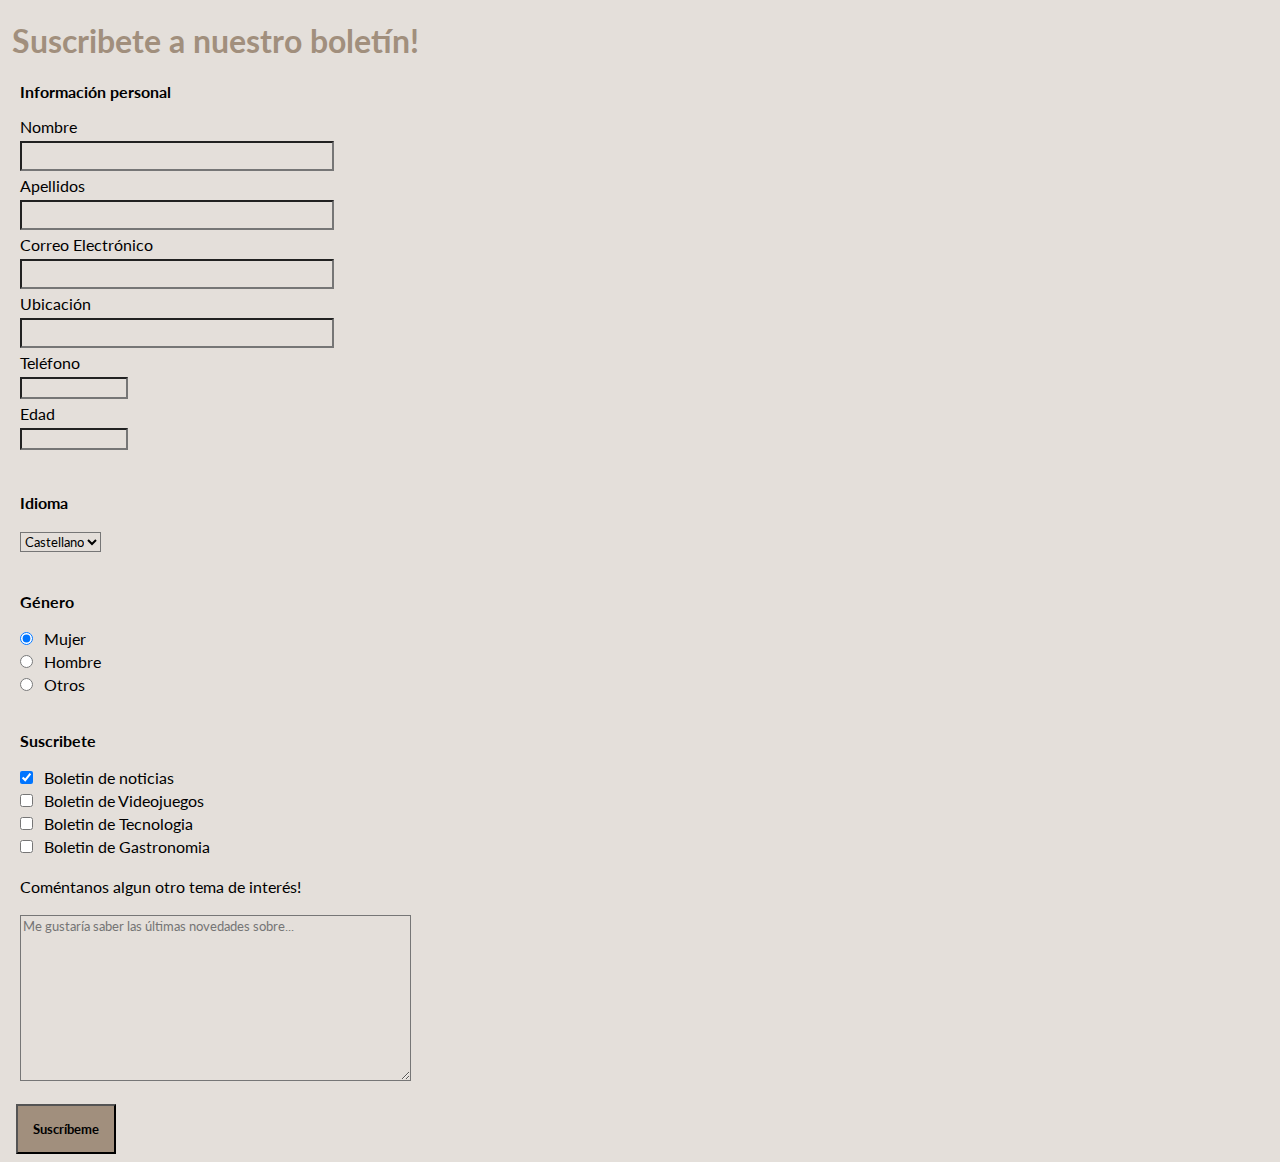
==== formulari.html @ f069dd1d "Pràctica 3" ====
<!DOCTYPE html>
<html lang="es">

<head>
    <meta charset="UTF-8">
    <meta name="viewport" content="width=device-width, initial-scale=1.0">
    <link rel="stylesheet" href="formulari.css">
    <title>Formulario</title>
</head>

<body>

    <h1>Suscribete a nuestro boletín!</h1>

    <form action="formulari_enviat.html">

        <div>
            <p>Información personal</p>
            <!--CASILLAS DEL FORMULARIO PARA LLENAR CON LOS DATOS CORRESPONDIENTES-->
            <label for="formNombre">Nombre</label><!--la etiqueta label con el for se vincula con el input id-->
            <br>
            <input id="formNombre" type="text" class="textPx" required> <!--required= resposta obligatoria-->

            <br>

            <label for="formApellidos">Apellidos</label>
            <br>
            <input id="formApellidos" type="text" class="textPx" required>
            <!--class ="textPX" definimos ésta clase para que en el css podamos definir sus píxeles -->

            <br>

            <label for="forEmail">Correo Electrónico</label>
            <br>
            <input id="formEmail" type="email" class="textPx">
            <br>

            <label for="formUbicacion">Ubicación</label>
            <br>
            <input id="formUbicacion" type="text" required class="textPx">

            <br>

            <!--Para que solo se puedan poner 9 digitos en la casilla del telefono y que solo se puedan utilizar numeros, 
            hay que poner el atributo pattern. el "[0-9]" significa que se puede poner del 0 al 9 y el "{9}" significa que son 9 caracteres/digitos, en este caso digitos. -->
            <label for="formTelefono">Teléfono</label>
            <br>
            <input id="formTelefono" type="tel" pattern="[0-9]{9}" required>

            <br>

            <label for="formEdad">Edad</label>
            <br>
            <input id="formEdad" type="number" pattern="[0-9]" required>
        </div>

        <br><br>

        <div> <!--DROPDOWN-->
            <label for="formIdioma" id="idioma">Idioma</label>
            <br>
            <select id="formIdioma" required>
                <option>Castellano</option>
                <option>Català</option>
                <option>Inglés</option>
                <option>Francés</option>
                <option>Aleman</option>
            </select>
        </div>

        <div> <!--RADIO BUTTONS-->

            <p id="genero">Género</p>

            <input id="formGeneroM" type="radio" name="genere" checked>
            <!--checked = es que ya está marcado por defecto-->
            <label for="formGeneroM">Mujer</label>

            <br>

            <input id="formGeneroH" type="radio" name="genere">
            <label for="formGeneroH">Hombre</label>

            <br>

            <input id="formOtros" type="radio" name="genere">
            <label for="formOtros">Otros</label>

        </div>

        <br>

        <div> <!--CHECKBOX-->
            <p>Suscribete</p>
            <input id="formSubs" type="checkbox" checked>
            <label for="formSubs">Boletin de noticias</label>

            <br>

            <input id="formSubsJuegos" type="checkbox">
            <label for="formSubsJuegos">Boletin de Videojuegos</label>

            <br>

            <input id="formSubsTecnologia" type="checkbox">
            <label for="formSubsTecnologia">Boletin de Tecnologia</label>

            <br>
            <input id="formSubsGastro" type="checkbox">
            <label for="formSubsGastro">Boletin de Gastronomia</label>
        </div>
        <br>
        <div>
            <label for="formTexto">Coméntanos algun otro tema de interés!</label>
            <br><br>
            <textarea id="formTexto" placeholder="Me gustaría saber las últimas novedades sobre..." rows="10"
                cols="50"></textarea>
            <!--textarea es para crear el cuadro de texto,
        y para definir su tamaño se usa el rows que es el nº de filas y cols nº de columnas.
        Después, el placeholder ajuda a l'usuari a saber que introduir-->
        </div>

        <button type="submit">Suscríbeme</button> <!--BOTÓ PER ANAR A UNA ALTRE PÀGINA-->

    </form>

</body>

</html>
---- formulari.css ----
/*Importar google font "LATO"*/
@import url('https://fonts.googleapis.com/css2?family=Lato:wght@300&display=swap');

/*Se aplica a todos los elementos de los 2 documentos*/
* {
    background-color: #E4DFDA;
    font-family: 'Lato', sans-serif;
    margin-left: 4px;
    /*márgen de la izquierda */
}

/*se aplica a todos los elementos pero como en esta pagina solo hay campos y botones se aplica a los input y buttons*/
*:focus {
    border: 4px solid #BAADA0;
    background-color: #D4CCC4;
}

/*clase hecha para modificar en esos el ancho*/
.textPx {
    width: 300px;
    padding: 5px;
    /* Márgen de dentro*/
}

/*mismo ancho para los 2 campos*/
#formTelefono,
#formEdad {
    width: 100px;

}

/*para los 2 button que hay 1 en cada pagina*/
button {
    height: 50px;
    width: 100px;
    background-color: #A18F7D;
    margin-top: 20px;
    font-weight: bold;
}

/*para cuando el cursor pasa por encima de los botones*/
button:hover {
    background-color: #BAADA0;
}

h1 {
    color: #A18F7D;
}

/*modificar todas las labels*/
label {
    width: 800px;
    margin-right: 100px;
}

/*modificar margenes de todos los input*/
input {
    margin-top: 5px;
    margin-bottom: 5px;
}

p,
#idioma {
    font-weight: bold;
}

/*modificar el desplegable*/
#formIdioma {
    margin-top: 20px;
}

#genero {
    margin-top: 40px;
}
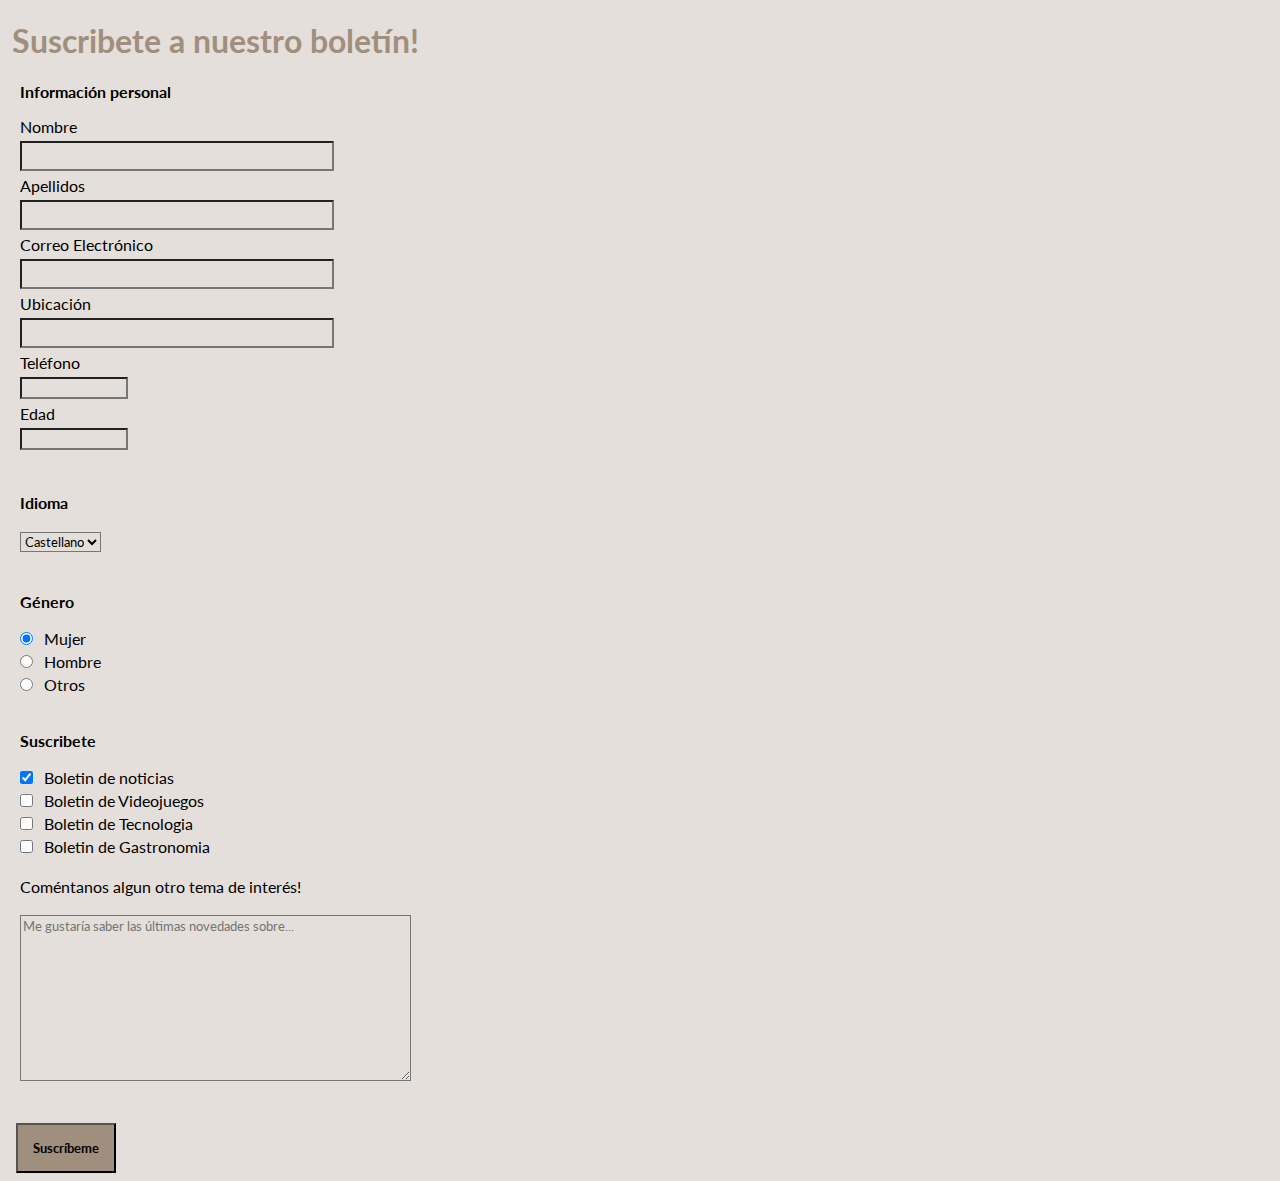
==== commit 9a458af3: "23/10/2023" ====
--- a/formulari.html
+++ b/formulari.html
@@ -1,3 +1,8 @@
+<!--
+Adrián Navarro
+Cristina Val
+DAW1
+-->
 <!DOCTYPE html>
 <html lang="es">
 
@@ -20,14 +25,12 @@
             <label for="formNombre">Nombre</label><!--la etiqueta label con el for se vincula con el input id-->
             <br>
             <input id="formNombre" type="text" class="textPx" required> <!--required= resposta obligatoria-->
-
             <br>
 
             <label for="formApellidos">Apellidos</label>
             <br>
             <input id="formApellidos" type="text" class="textPx" required>
             <!--class ="textPX" definimos ésta clase para que en el css podamos definir sus píxeles -->
-
             <br>
 
             <label for="forEmail">Correo Electrónico</label>
@@ -38,7 +41,6 @@
             <label for="formUbicacion">Ubicación</label>
             <br>
             <input id="formUbicacion" type="text" required class="textPx">
-
             <br>
 
             <!--Para que solo se puedan poner 9 digitos en la casilla del telefono y que solo se puedan utilizar numeros, 
@@ -46,15 +48,13 @@
             <label for="formTelefono">Teléfono</label>
             <br>
             <input id="formTelefono" type="tel" pattern="[0-9]{9}" required>
-
             <br>
 
             <label for="formEdad">Edad</label>
             <br>
             <input id="formEdad" type="number" pattern="[0-9]" required>
-        </div>
-
-        <br><br>
+        </div><br><br>
+         
 
         <div> <!--DROPDOWN-->
             <label for="formIdioma" id="idioma">Idioma</label>
@@ -68,48 +68,43 @@
             </select>
         </div>
 
+
         <div> <!--RADIO BUTTONS-->
-
             <p id="genero">Género</p>
 
             <input id="formGeneroM" type="radio" name="genere" checked>
             <!--checked = es que ya está marcado por defecto-->
             <label for="formGeneroM">Mujer</label>
-
             <br>
 
             <input id="formGeneroH" type="radio" name="genere">
             <label for="formGeneroH">Hombre</label>
-
             <br>
 
             <input id="formOtros" type="radio" name="genere">
             <label for="formOtros">Otros</label>
 
-        </div>
-
-        <br>
+        </div><br>
 
         <div> <!--CHECKBOX-->
             <p>Suscribete</p>
             <input id="formSubs" type="checkbox" checked>
             <label for="formSubs">Boletin de noticias</label>
-
             <br>
 
             <input id="formSubsJuegos" type="checkbox">
             <label for="formSubsJuegos">Boletin de Videojuegos</label>
-
             <br>
 
             <input id="formSubsTecnologia" type="checkbox">
             <label for="formSubsTecnologia">Boletin de Tecnologia</label>
+            <br>
 
-            <br>
             <input id="formSubsGastro" type="checkbox">
             <label for="formSubsGastro">Boletin de Gastronomia</label>
-        </div>
-        <br>
+        </div><br>
+
+
         <div>
             <label for="formTexto">Coméntanos algun otro tema de interés!</label>
             <br><br>
@@ -118,7 +113,7 @@
             <!--textarea es para crear el cuadro de texto,
         y para definir su tamaño se usa el rows que es el nº de filas y cols nº de columnas.
         Después, el placeholder ajuda a l'usuari a saber que introduir-->
-        </div>
+        </div><br>
 
         <button type="submit">Suscríbeme</button> <!--BOTÓ PER ANAR A UNA ALTRE PÀGINA-->
 
--- a/formulari.css
+++ b/formulari.css
@@ -1,7 +1,7 @@
 /*Importar google font "LATO"*/
 @import url('https://fonts.googleapis.com/css2?family=Lato:wght@300&display=swap');
 
-/*Se aplica a todos los elementos de los 2 documentos*/
+/*Se aplica a todos los elementos de los 2 documentos. Resumen: para cambiar el color del fondo de la página, letra y márgen izq*/
 * {
     background-color: #E4DFDA;
     font-family: 'Lato', sans-serif;
@@ -9,62 +9,72 @@
     /*márgen de la izquierda */
 }
 
-/*se aplica a todos los elementos pero como en esta pagina solo hay campos y botones se aplica a los input y buttons*/
+
+/*clase hecha para modificar la amplada,  el ancho de las entradas de texto*/
+.textPx {
+    width: 300px;
+    padding: 5px; /* Márgen de dentro*/
+}
+
+
+/*Se define el mismo ancho para los 2 campos, casillas del formulario (para la entrada numérica de la práctica)*/
+#formTelefono,
+#formEdad {
+    width: 100px;
+}
+
+
+/*para los 2 button que hay 1 en cada pagina. Cambia su tamaño predefinido, color sólido de fondo, márgenes y negrita*/
+button {
+    height: 50px;
+    width: 100px;
+    background-color: #A18F7D;  
+    margin-top: 20px;
+    font-weight: bold;
+}
+
+
+/*para cuando el cursor pasa por encima de los botones, cambia su color*/
+button:hover {
+    background-color: #BAADA0;
+}
+
+
+/*se aplica a todos los elementos pero como en esta pagina solo hay campos y botones se aplica a los input y buttons. 
+Resumen: cuando clicas en ése elemento cambia el fondo de color, borde,.., es decir tiene un efecto*/
 *:focus {
     border: 4px solid #BAADA0;
     background-color: #D4CCC4;
 }
 
-/*clase hecha para modificar en esos el ancho*/
-.textPx {
-    width: 300px;
-    padding: 5px;
-    /* Márgen de dentro*/
-}
 
-/*mismo ancho para los 2 campos*/
-#formTelefono,
-#formEdad {
-    width: 100px;
 
-}
+/*FIN PRÁCTICA */
 
-/*para los 2 button que hay 1 en cada pagina*/
-button {
-    height: 50px;
-    width: 100px;
-    background-color: #A18F7D;
-    margin-top: 20px;
-    font-weight: bold;
-}
-
-/*para cuando el cursor pasa por encima de los botones*/
-button:hover {
-    background-color: #BAADA0;
-}
 
 h1 {
     color: #A18F7D;
 }
 
-/*modificar todas las labels*/
+/*modifica el tamaño de todas las labels a nivel de ancho y pone 100px márgen derecho*/
 label {
     width: 800px;
     margin-right: 100px;
 }
 
-/*modificar margenes de todos los input*/
+/*modificar margenes de todos los input tanto casillas cómo checkbox, etc..*/
 input {
     margin-top: 5px;
     margin-bottom: 5px;
 }
 
+/*pone en negrita todos los títulos hechos con P incluyendo + el id = idioma, menos, dejando de lado el Comentanos bla bla  */
 p,
 #idioma {
     font-weight: bold;
 }
 
-/*modificar el desplegable*/
+/*añade un márgen arriba de Idioma*/
 #formIdioma {
     margin-top: 20px;
 }
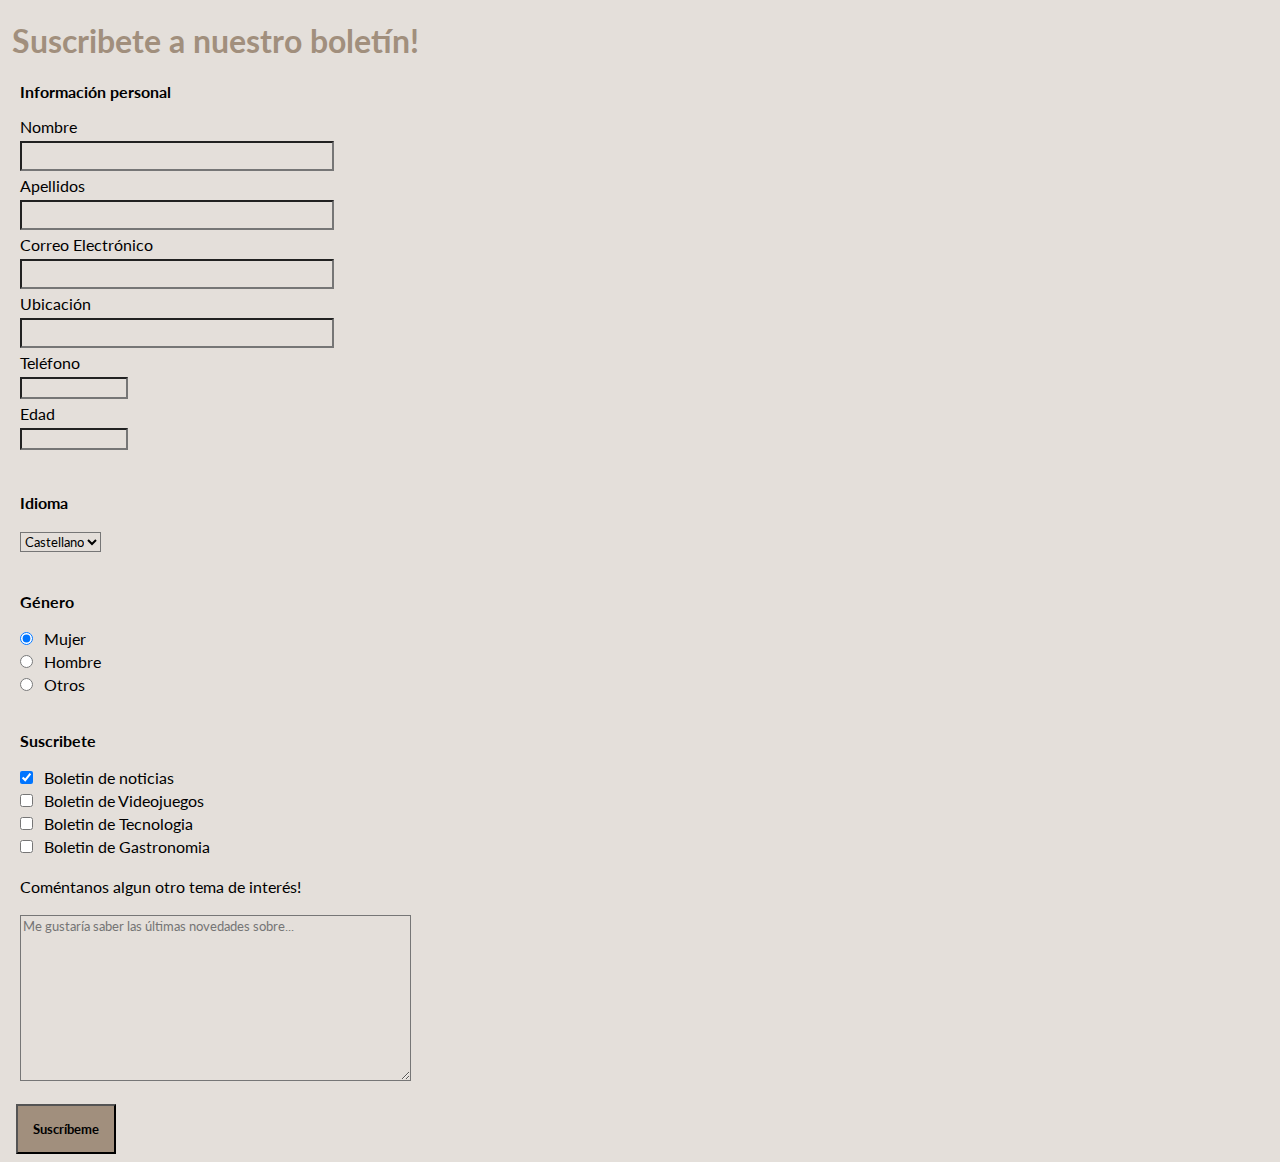
==== commit 2862deb6: "Pràctica 4" ====
--- a/formulari.html
+++ b/formulari.html
@@ -1,7 +1,8 @@
 <!--
 Adrián Navarro
 Cristina Val
-DAW1
+DAW1 
+
 -->
 <!DOCTYPE html>
 <html lang="es">
@@ -25,12 +26,14 @@
             <label for="formNombre">Nombre</label><!--la etiqueta label con el for se vincula con el input id-->
             <br>
             <input id="formNombre" type="text" class="textPx" required> <!--required= resposta obligatoria-->
+
             <br>
 
             <label for="formApellidos">Apellidos</label>
             <br>
             <input id="formApellidos" type="text" class="textPx" required>
             <!--class ="textPX" definimos ésta clase para que en el css podamos definir sus píxeles -->
+
             <br>
 
             <label for="forEmail">Correo Electrónico</label>
@@ -41,6 +44,7 @@
             <label for="formUbicacion">Ubicación</label>
             <br>
             <input id="formUbicacion" type="text" required class="textPx">
+
             <br>
 
             <!--Para que solo se puedan poner 9 digitos en la casilla del telefono y que solo se puedan utilizar numeros, 
@@ -48,13 +52,15 @@
             <label for="formTelefono">Teléfono</label>
             <br>
             <input id="formTelefono" type="tel" pattern="[0-9]{9}" required>
+
             <br>
 
             <label for="formEdad">Edad</label>
             <br>
             <input id="formEdad" type="number" pattern="[0-9]" required>
-        </div><br><br>
-         
+        </div>
+
+        <br><br>
 
         <div> <!--DROPDOWN-->
             <label for="formIdioma" id="idioma">Idioma</label>
@@ -68,43 +74,48 @@
             </select>
         </div>
 
+        <div> <!--RADIO BUTTONS-->
 
-        <div> <!--RADIO BUTTONS-->
             <p id="genero">Género</p>
 
             <input id="formGeneroM" type="radio" name="genere" checked>
             <!--checked = es que ya está marcado por defecto-->
             <label for="formGeneroM">Mujer</label>
+
             <br>
 
             <input id="formGeneroH" type="radio" name="genere">
             <label for="formGeneroH">Hombre</label>
+
             <br>
 
             <input id="formOtros" type="radio" name="genere">
             <label for="formOtros">Otros</label>
 
-        </div><br>
+        </div>
+
+        <br>
 
         <div> <!--CHECKBOX-->
             <p>Suscribete</p>
             <input id="formSubs" type="checkbox" checked>
             <label for="formSubs">Boletin de noticias</label>
+
             <br>
 
             <input id="formSubsJuegos" type="checkbox">
             <label for="formSubsJuegos">Boletin de Videojuegos</label>
+
             <br>
 
             <input id="formSubsTecnologia" type="checkbox">
             <label for="formSubsTecnologia">Boletin de Tecnologia</label>
+
             <br>
-
             <input id="formSubsGastro" type="checkbox">
             <label for="formSubsGastro">Boletin de Gastronomia</label>
-        </div><br>
-
-
+        </div>
+        <br>
         <div>
             <label for="formTexto">Coméntanos algun otro tema de interés!</label>
             <br><br>
@@ -113,7 +124,7 @@
             <!--textarea es para crear el cuadro de texto,
         y para definir su tamaño se usa el rows que es el nº de filas y cols nº de columnas.
         Después, el placeholder ajuda a l'usuari a saber que introduir-->
-        </div><br>
+        </div>
 
         <button type="submit">Suscríbeme</button> <!--BOTÓ PER ANAR A UNA ALTRE PÀGINA-->
 
--- a/formulari.css
+++ b/formulari.css
@@ -1,7 +1,13 @@
+/*
+Adrián Navarro
+Cristina Val
+DAW1
+*/
+
 /*Importar google font "LATO"*/
 @import url('https://fonts.googleapis.com/css2?family=Lato:wght@300&display=swap');
 
-/*Se aplica a todos los elementos de los 2 documentos. Resumen: para cambiar el color del fondo de la página, letra y márgen izq*/
+/*Se aplica a todos los elementos de los 2 documentos*/
 * {
     background-color: #E4DFDA;
     font-family: 'Lato', sans-serif;
@@ -9,72 +15,62 @@
     /*márgen de la izquierda */
 }
 
-
-/*clase hecha para modificar la amplada,  el ancho de las entradas de texto*/
-.textPx {
-    width: 300px;
-    padding: 5px; /* Márgen de dentro*/
-}
-
-
-/*Se define el mismo ancho para los 2 campos, casillas del formulario (para la entrada numérica de la práctica)*/
-#formTelefono,
-#formEdad {
-    width: 100px;
-}
-
-
-/*para los 2 button que hay 1 en cada pagina. Cambia su tamaño predefinido, color sólido de fondo, márgenes y negrita*/
-button {
-    height: 50px;
-    width: 100px;
-    background-color: #A18F7D;  
-    margin-top: 20px;
-    font-weight: bold;
-}
-
-
-/*para cuando el cursor pasa por encima de los botones, cambia su color*/
-button:hover {
-    background-color: #BAADA0;
-}
-
-
-/*se aplica a todos los elementos pero como en esta pagina solo hay campos y botones se aplica a los input y buttons. 
-Resumen: cuando clicas en ése elemento cambia el fondo de color, borde,.., es decir tiene un efecto*/
+/*se aplica a todos los elementos pero como en esta pagina solo hay campos y botones se aplica a los input y buttons*/
 *:focus {
     border: 4px solid #BAADA0;
     background-color: #D4CCC4;
 }
 
+/*clase hecha para modificar en esos el ancho*/
+.textPx {
+    width: 300px;
+    padding: 5px;
+    /* Márgen de dentro*/
+}
 
+/*mismo ancho para los 2 campos*/
+#formTelefono,
+#formEdad {
+    width: 100px;
 
-/*FIN PRÁCTICA */
+}
 
+/*para los 2 button que hay 1 en cada pagina*/
+button {
+    height: 50px;
+    width: 100px;
+    background-color: #A18F7D;
+    margin-top: 20px;
+    font-weight: bold;
+}
+
+/*para cuando el cursor pasa por encima de los botones*/
+button:hover {
+    background-color: #BAADA0;
+}
 
 h1 {
     color: #A18F7D;
 }
 
-/*modifica el tamaño de todas las labels a nivel de ancho y pone 100px márgen derecho*/
+/*modificar todas las labels*/
 label {
     width: 800px;
     margin-right: 100px;
 }
 
-/*modificar margenes de todos los input tanto casillas cómo checkbox, etc..*/
+/*modificar margenes de todos los input*/
 input {
     margin-top: 5px;
     margin-bottom: 5px;
 }
 
-/*pone en negrita todos los títulos hechos con P incluyendo + el id = idioma, menos, dejando de lado el Comentanos bla bla  */
 p,
 #idioma {
     font-weight: bold;
 }
 
-/*añade un márgen arriba de Idioma*/
+/*modificar el desplegable*/
 #formIdioma {
     margin-top: 20px;
 }
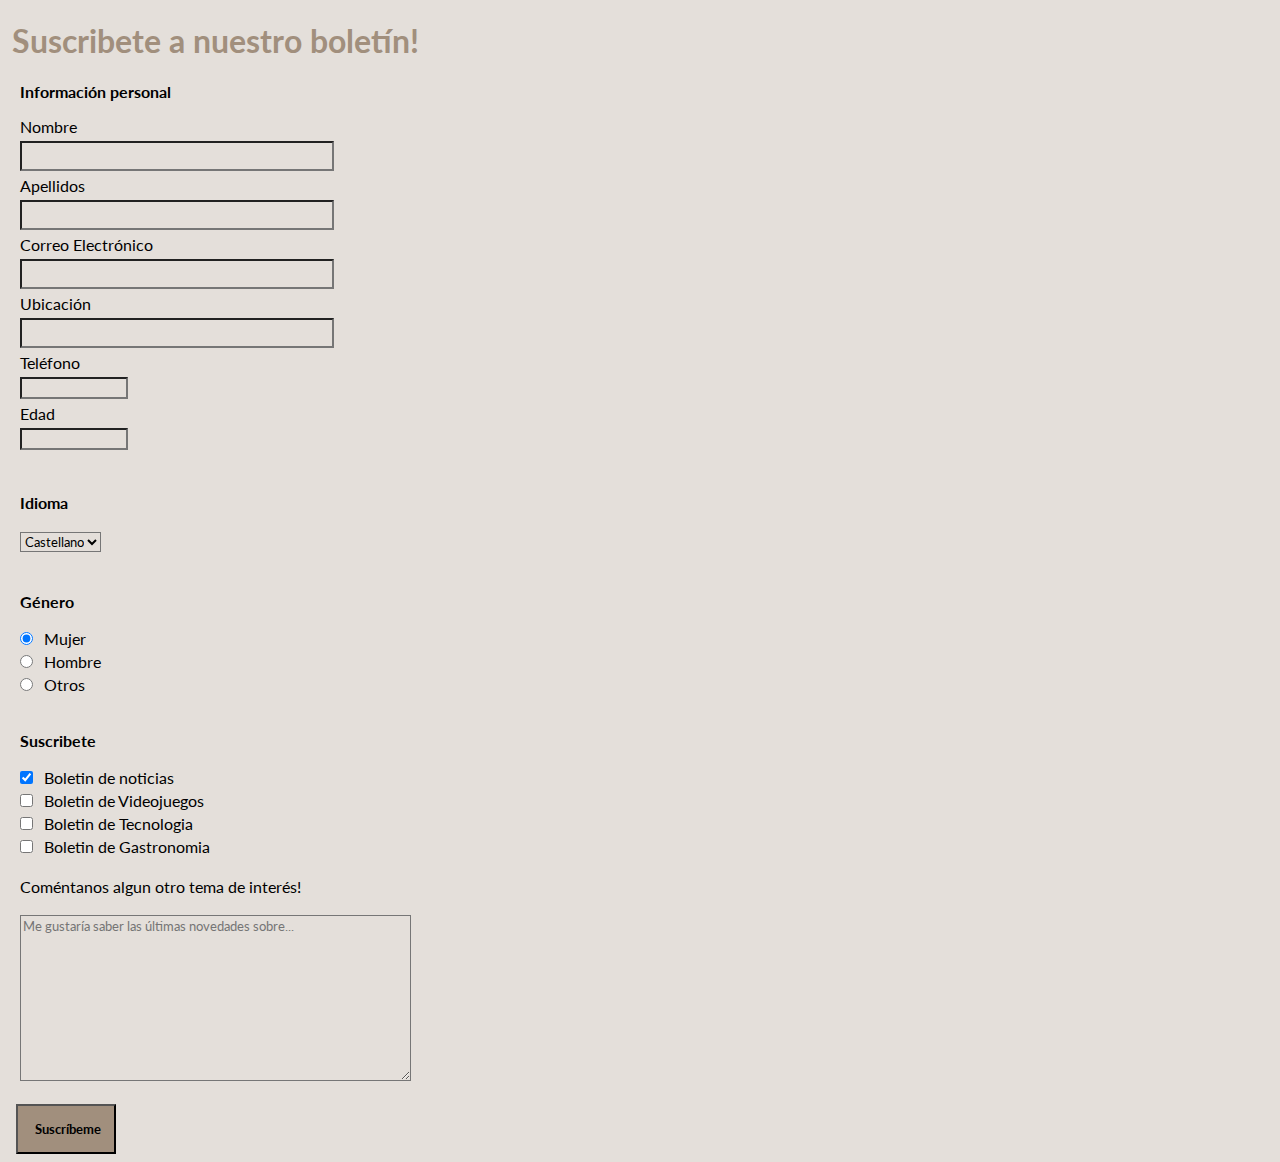
==== commit 5a68b28d: "Pràctica 4" ====
--- a/formulari.html
+++ b/formulari.html
@@ -1,8 +1,7 @@
 <!--
-Adrián Navarro
-Cristina Val
+Adrián Navarro Pérez
+Cristina Val Marina
 DAW1 
-
 -->
 <!DOCTYPE html>
 <html lang="es">
@@ -126,7 +125,7 @@
         Después, el placeholder ajuda a l'usuari a saber que introduir-->
         </div>
 
-        <button type="submit">Suscríbeme</button> <!--BOTÓ PER ANAR A UNA ALTRE PÀGINA-->
+        <button type="submit"><span>Suscríbeme</span></button> <!--BOTÓ PER ANAR A UNA ALTRE PÀGINA-->
 
     </form>
 
--- a/formulari.css
+++ b/formulari.css
@@ -1,6 +1,6 @@
 /*
-Adrián Navarro
-Cristina Val
+Adrián Navarro Pérez
+Cristina Val Marina
 DAW1
 */
 
@@ -42,11 +42,43 @@
     background-color: #A18F7D;
     margin-top: 20px;
     font-weight: bold;
+    transition: all 0.5s;
+    cursor: pointer;
 }
+
+button span {
+    cursor: pointer;
+    display: inline-block;
+    position: relative;
+    transition: 0.5s;
+    background-color: #A18F7D;
+}
+
+button span::after {
+    content: '\00bb';
+    position: absolute;
+    opacity: 0;
+    top: 0;
+    right: -20px;
+    transition: 0.5s;
+    background-color: #BAADA0;
+}
+
+
 
 /*para cuando el cursor pasa por encima de los botones*/
 button:hover {
     background-color: #BAADA0;
+}
+
+button:hover span {
+    padding-right: 10px;
+    background-color: #BAADA0;
+}
+
+button:hover span:after {
+    opacity: 1;
+    right: 0;
 }
 
 h1 {
